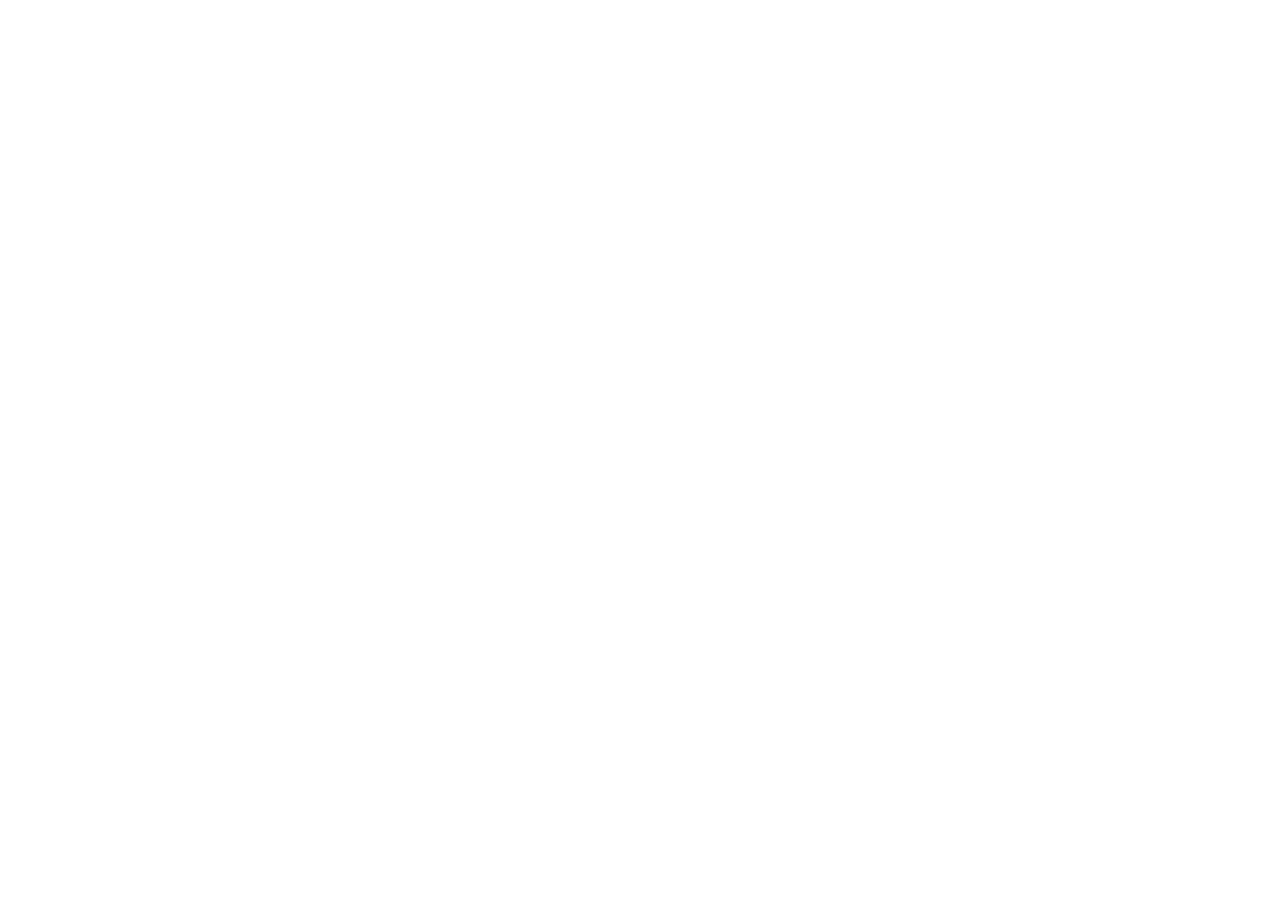
==== index.html @ fbbb8313 "created index.hmtl" ====
<!DOCTYPE html>
<html lang="en">
<head>
    <meta charset="UTF-8">
    <meta name="viewport" content="width=device-width, initial-scale=1.0">
    <meta http-equiv="X-UA-Compatible" content="ie=edge">
    <title>Document</title>
</head>
<body>
    
</body>
</html>
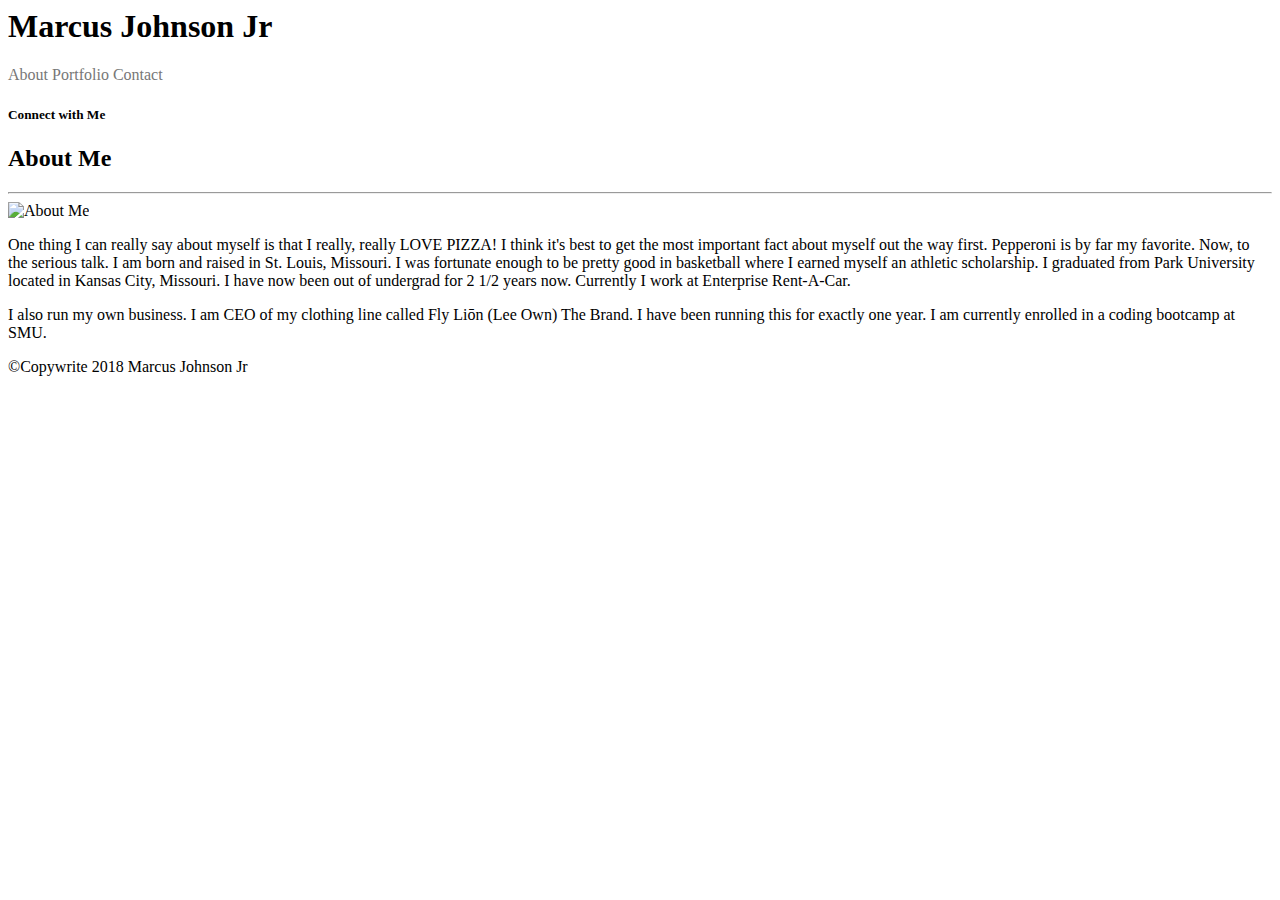
==== commit 1fc72a54: "Update index.html" ====
--- a/index.html
+++ b/index.html
@@ -1,12 +1,60 @@
-<!DOCTYPE html>
-<html lang="en">
+<html lang="en-us">
+
+
 <head>
     <meta charset="UTF-8">
-    <meta name="viewport" content="width=device-width, initial-scale=1.0">
-    <meta http-equiv="X-UA-Compatible" content="ie=edge">
-    <title>Document</title>
-</head>
-<body>
+    <title>Marcus Portfolio</title>
+    <link rel="stylesheet" type="text/css" href="index.css">
+ </head> 
+ 
+ <body>
+
+ <header class="clearfix">   
+     <div class="row">
+ <h1 class="Myname">Marcus Johnson Jr</h1>
+ <nav class="menu">
+     <a href="index.html">About</a>
+     <a href="portfolio.html">Portfolio</a>
+     <a href="contact.html">Contact</a>
+    <style>
+    a {
+      color: #777777;
+      text-decoration: none;  
+    }
+    </style>
+
+
+
+</header> 
+
+<div id="container">
+        <div id="header"></div>
+        <div id="body"></div>
+        <div id="footer"></div>
+     </div>
+
+     <div class="w3-sidebar w3-bar-block" style="width:25%;right:0">
+            <h5 class="sidebar">Connect with Me</h5>
     
+
+
+    
+          </div>
+    
+   <section>
+   <h2 class="aboutme">About Me</h2>
+
+   <hr>
+
+   <img src="https://placehold.it/200x200"alt="About Me">
+
+    <p>One thing I can really say about myself is that I really, really LOVE          PIZZA! I think it's best to get the most important fact about myself out   the way first. Pepperoni is by far my favorite. Now, to the serious talk. I am born and raised in St. Louis, Missouri. I was fortunate enough to be pretty good in basketball where I earned myself an athletic scholarship. I graduated from Park University located in Kansas City, Missouri. 
+        I have now been out of undergrad for 2 1/2 years now. Currently I work at Enterprise Rent-A-Car.</p>
+    <p>I also run my own business. I am CEO of my clothing line called Fly Liōn (Lee Own) The Brand. I have been running this for exactly one year. I am currently enrolled in a coding bootcamp at SMU.</p>
+   </section>   
+   
+    <div id="footer">
+       <p>&copy;Copywrite 2018 Marcus Johnson Jr</p>
+    </div> 
 </body>
-</html>+</html>
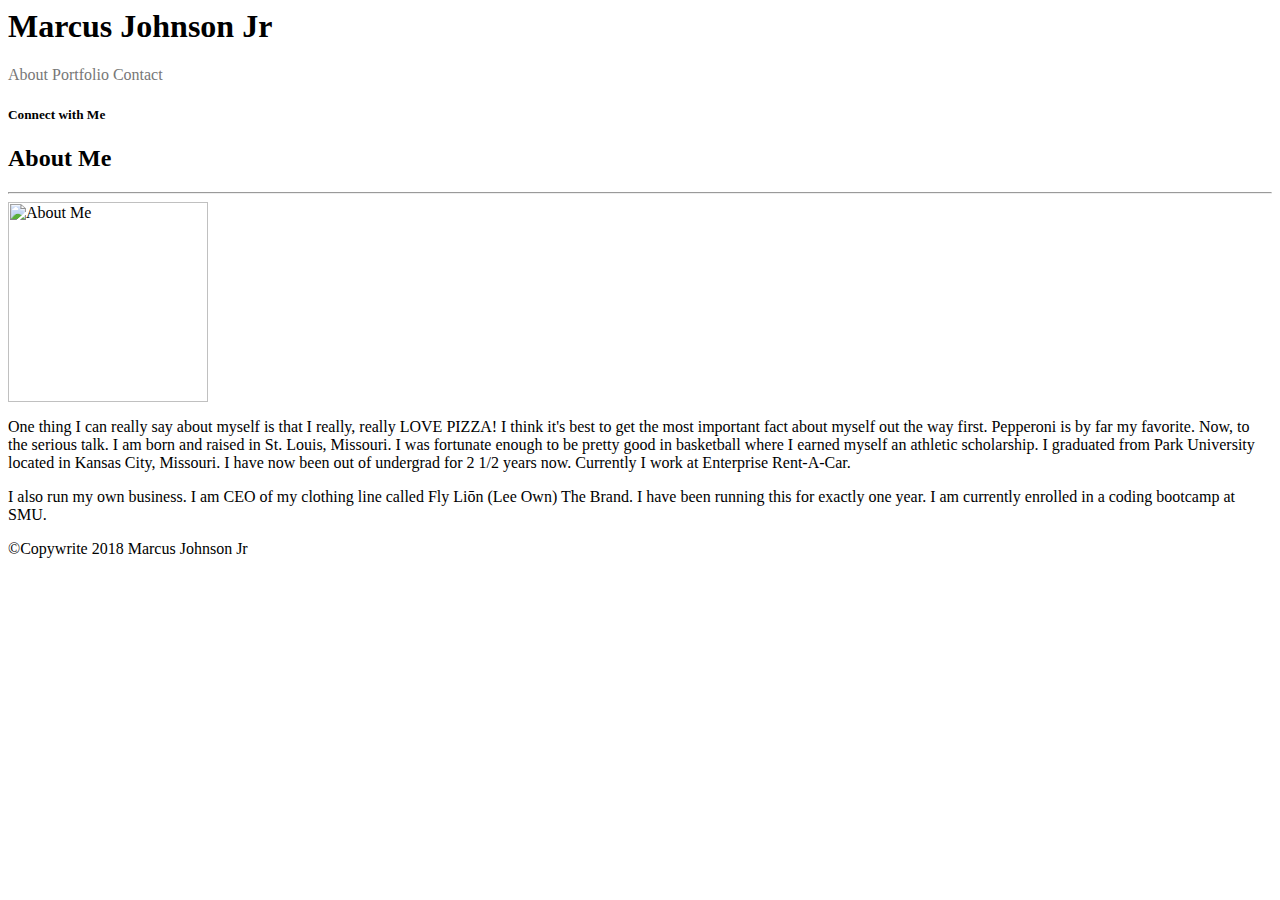
==== commit d9413d61: "Update index.html" ====
--- a/index.html
+++ b/index.html
@@ -46,7 +46,8 @@
 
    <hr>
 
-   <img src="https://placehold.it/200x200"alt="About Me">
+   <img src="https://media.licdn.com/mpr/mpr/shrinknp_400_400/AAEAAQAAAAAAAAX4AAAAJDUzOWQ5YTQyLTNhZDAtNDQxYy04ZTZiLTcyZWMwMmIyZTFmNg.jpg" alt="About Me" width="200" height="200">
+
 
     <p>One thing I can really say about myself is that I really, really LOVE          PIZZA! I think it's best to get the most important fact about myself out   the way first. Pepperoni is by far my favorite. Now, to the serious talk. I am born and raised in St. Louis, Missouri. I was fortunate enough to be pretty good in basketball where I earned myself an athletic scholarship. I graduated from Park University located in Kansas City, Missouri. 
         I have now been out of undergrad for 2 1/2 years now. Currently I work at Enterprise Rent-A-Car.</p>
